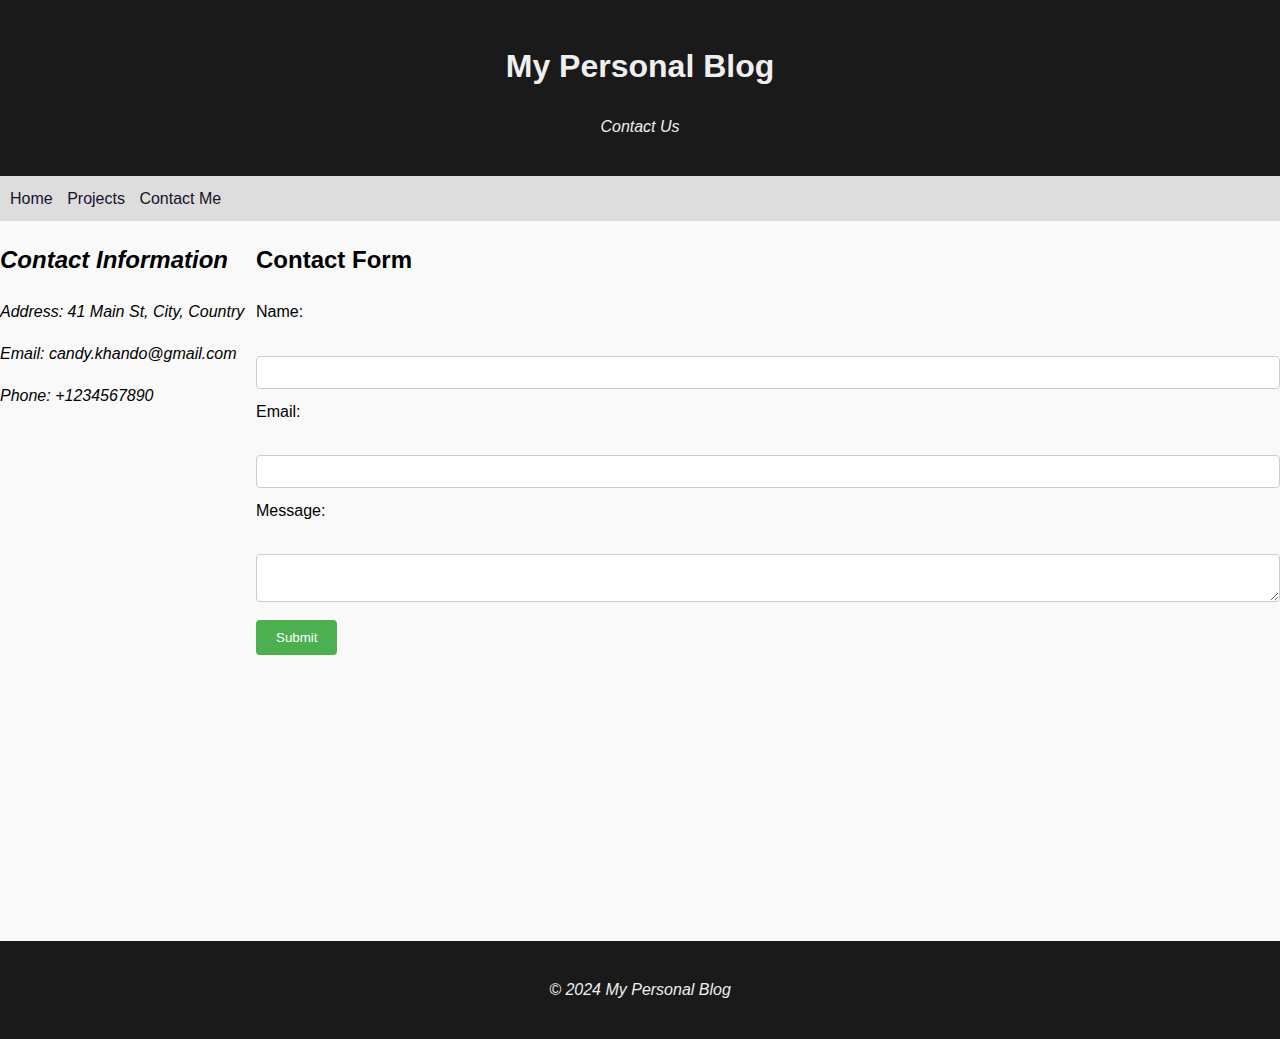
==== contact.html @ 0a9936de "files add" ====
<!DOCTYPE html>
<html lang="en">
<head>
    <meta charset="UTF-8">
    <meta name="viewport" content="width=device-width, initial-scale=1.0">
    <title>Contact Me</title>
    <link rel="stylesheet" href="content.css">
</head>
<body>
    <header>
        <h1>My Personal Blog</h1>
        <p>Contact Us</p>
    </header>
    
    <nav>
        <ul>
            <li><a href="index.html">Home</a></li>
            <li><a href="projects.html">Projects</a></li>
            <li><a href="contact.html">Contact Me</a></li>
        </ul>
    </nav>
    
    <main>
      
        
        <aside>
            <h2>Contact Information</h2>
            <p>Address: 41 Main St, City, Country</p>
            <p>Email: candy.khando@gmail.com</p>
            <p>Phone: +1234567890</p>
        </aside>

        <section>
            <h2>Contact Form</h2>
            <form action="#" method="post">
                <label for="name">Name:</label><br>
                <input type="text" id="name" name="name"><br>
                <label for="email">Email:</label><br>
                <input type="email" id="email" name="email"><br>
                <label for="message">Message:</label><br>
                <textarea id="message" name="message"></textarea><br>
                <input type="submit" value="Submit">
            </form>
        </section>
    </main>

    <footer>
        <p>© 2024 My Personal Blog</p>
    </footer>
</body>
</html>
---- content.css ----
/* content.css */
header {
    background-color: #1a1a1a;
    color: #efefef;
    padding: 20px;
    text-align: center;
}
/* Navigation bar */
nav {
    background-color: #ddd;
    padding: 10px;
}

nav ul {
    list-style-type: none;
    margin: 0;
    padding: 0;
}

nav ul li {
    display: inline;
    margin-right: 10px;
}
a{
    text-decoration: none; /* Remove the underline from links */

}
nav ul li a {
   color: #17112b;
}
nav ul li a:hover {
    padding: 1%;
    background: #1a1a1a;
    color: #bebaca;
 }

/* Image Gallery */
.image-gallery {
    display: flex;
    justify-content: space-between;
}

.image-link {
    display: block;
    width: 30%;
}

.gallery-image {
    width: 100%;
    height: auto;
    transition: opacity 0.3s ease; /* Smooth transition effect */
}

/* Image Rollover Effect */
.gallery-image:hover {
    opacity: 0.7; /* Reduce opacity on hover */
}
/* Table */
table {
    border-collapse: collapse;
    width: 100%;
}

table, th, td {
    border: 1px solid #ddd;
}

th, td {
    padding: 8px;
    text-align: left;
}

th {
    background-color: #f2f2f2;
}

/* Ordered and Unordered Lists */
ul, ol {
    margin: 0;
    padding: 0;
}

ul li, ol li {
    margin-bottom: 10px;
}

/* General Formatting */
body {
    font-family: Arial, sans-serif;
    line-height: 1.6;
    background-color: #f9f9f9;
    margin: 0;
    padding: 0;
}

main {
    display: flex;
    justify-content: space-between;
    height: 80vh;
}

section {
    width: 80%;
}

aside {
    width: 20%;
}

footer {
    background-color: #1a1a1a;
    color: #efefef;
    padding: 20px;
    text-align: center;
    
}

/* Hyperlink Styles */
aside a {
    display: block; /* Display the links as block elements to take full width */
    padding: 10px 0; /* Add padding to create some space around the links */
    color: #333; /* Set the text color of the links */
}

a:hover {
    background-color: #f2f2f2; /* Change background color on hover */
    color: #000; /* Change text color on hover */
}

/* Contact Form */
form {
    margin-bottom: 20px;
}

label {
    display: block;
    margin-bottom: 5px;
}

input[type="text"],
input[type="email"],
textarea {
    width: 100%;
    padding: 8px;
    margin-bottom: 10px;
    border: 1px solid #ccc;
    border-radius: 4px;
    box-sizing: border-box;
}

input[type="submit"] {
    background-color: #4caf50;
    color: white;
    padding: 10px 20px;
    border: none;
    border-radius: 4px;
    cursor: pointer;
}

input[type="submit"]:hover {
    background-color: #45a049;
}
aside h2, p{
    font-style: italic;
    font-family: 'Trebuchet MS', 'Lucida Sans Unicode', 'Lucida Grande', 'Lucida Sans', Arial, sans-serif;
}

/* Media Query for Tablet and Mobile */
@media only screen and (max-width: 768px) {
    nav ul li {
        display: block;
        margin: 10px 0;
    }

    main {
        padding: 10px;
    }

    section, aside {
        width: 100%;
        max-width: none;
    }

    main, .image-gallery{
        display: block;
    }
    .image-link {
        width: 100%;
    }
}
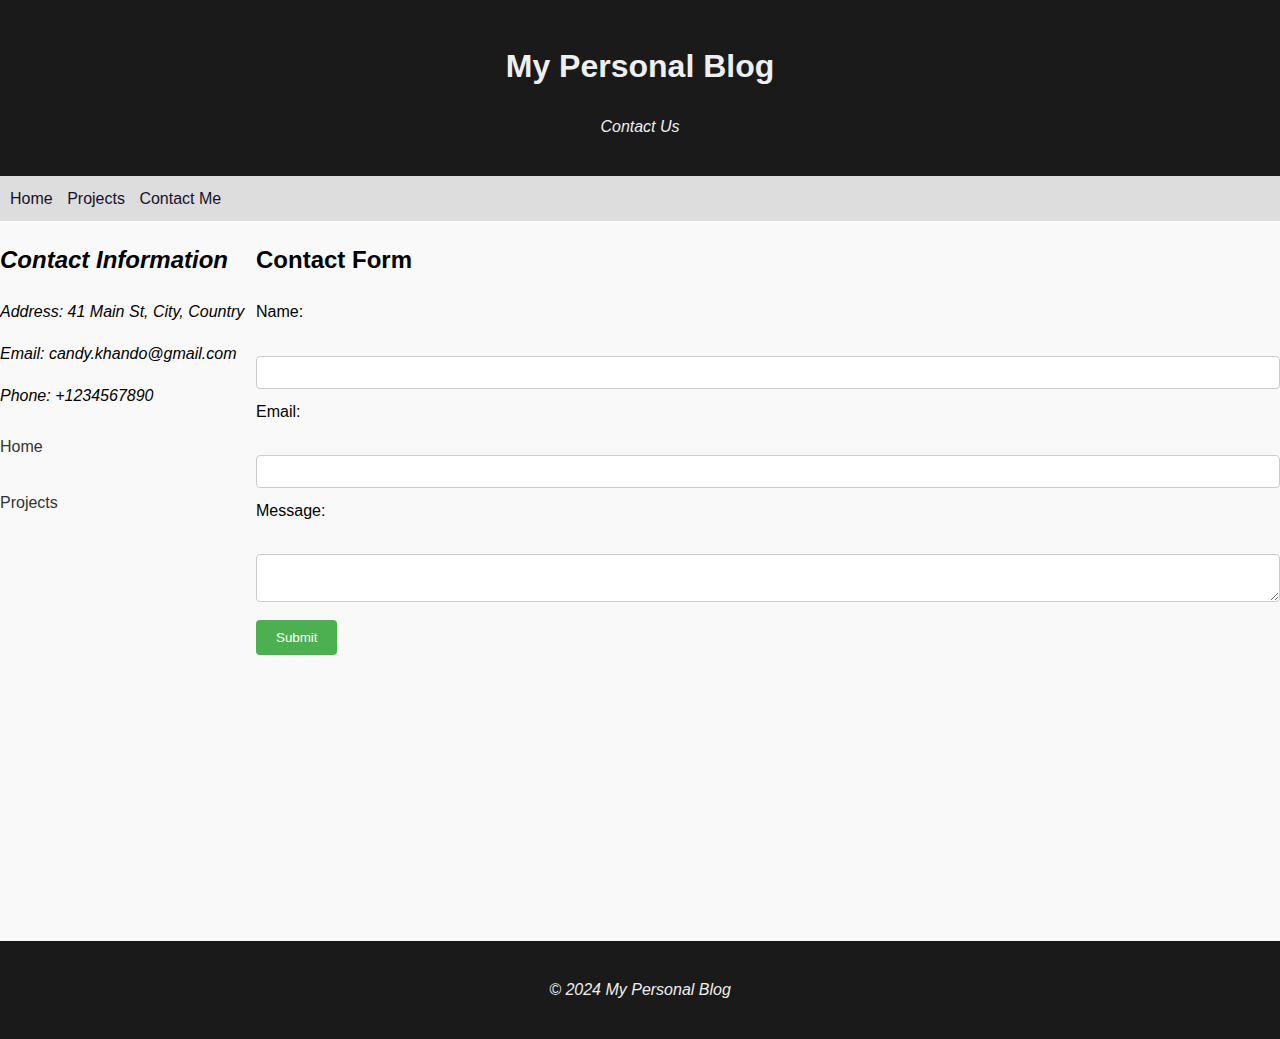
==== commit 6cb4db3e: "changes in links" ====
--- a/contact.html
+++ b/contact.html
@@ -28,6 +28,11 @@
             <p>Address: 41 Main St, City, Country</p>
             <p>Email: candy.khando@gmail.com</p>
             <p>Phone: +1234567890</p>
+
+            <ul>
+                <li><a href="index.html">Home</a></li>
+                <li><a href="projects.html">Projects</a></li>
+            </ul>
         </aside>
 
         <section>
